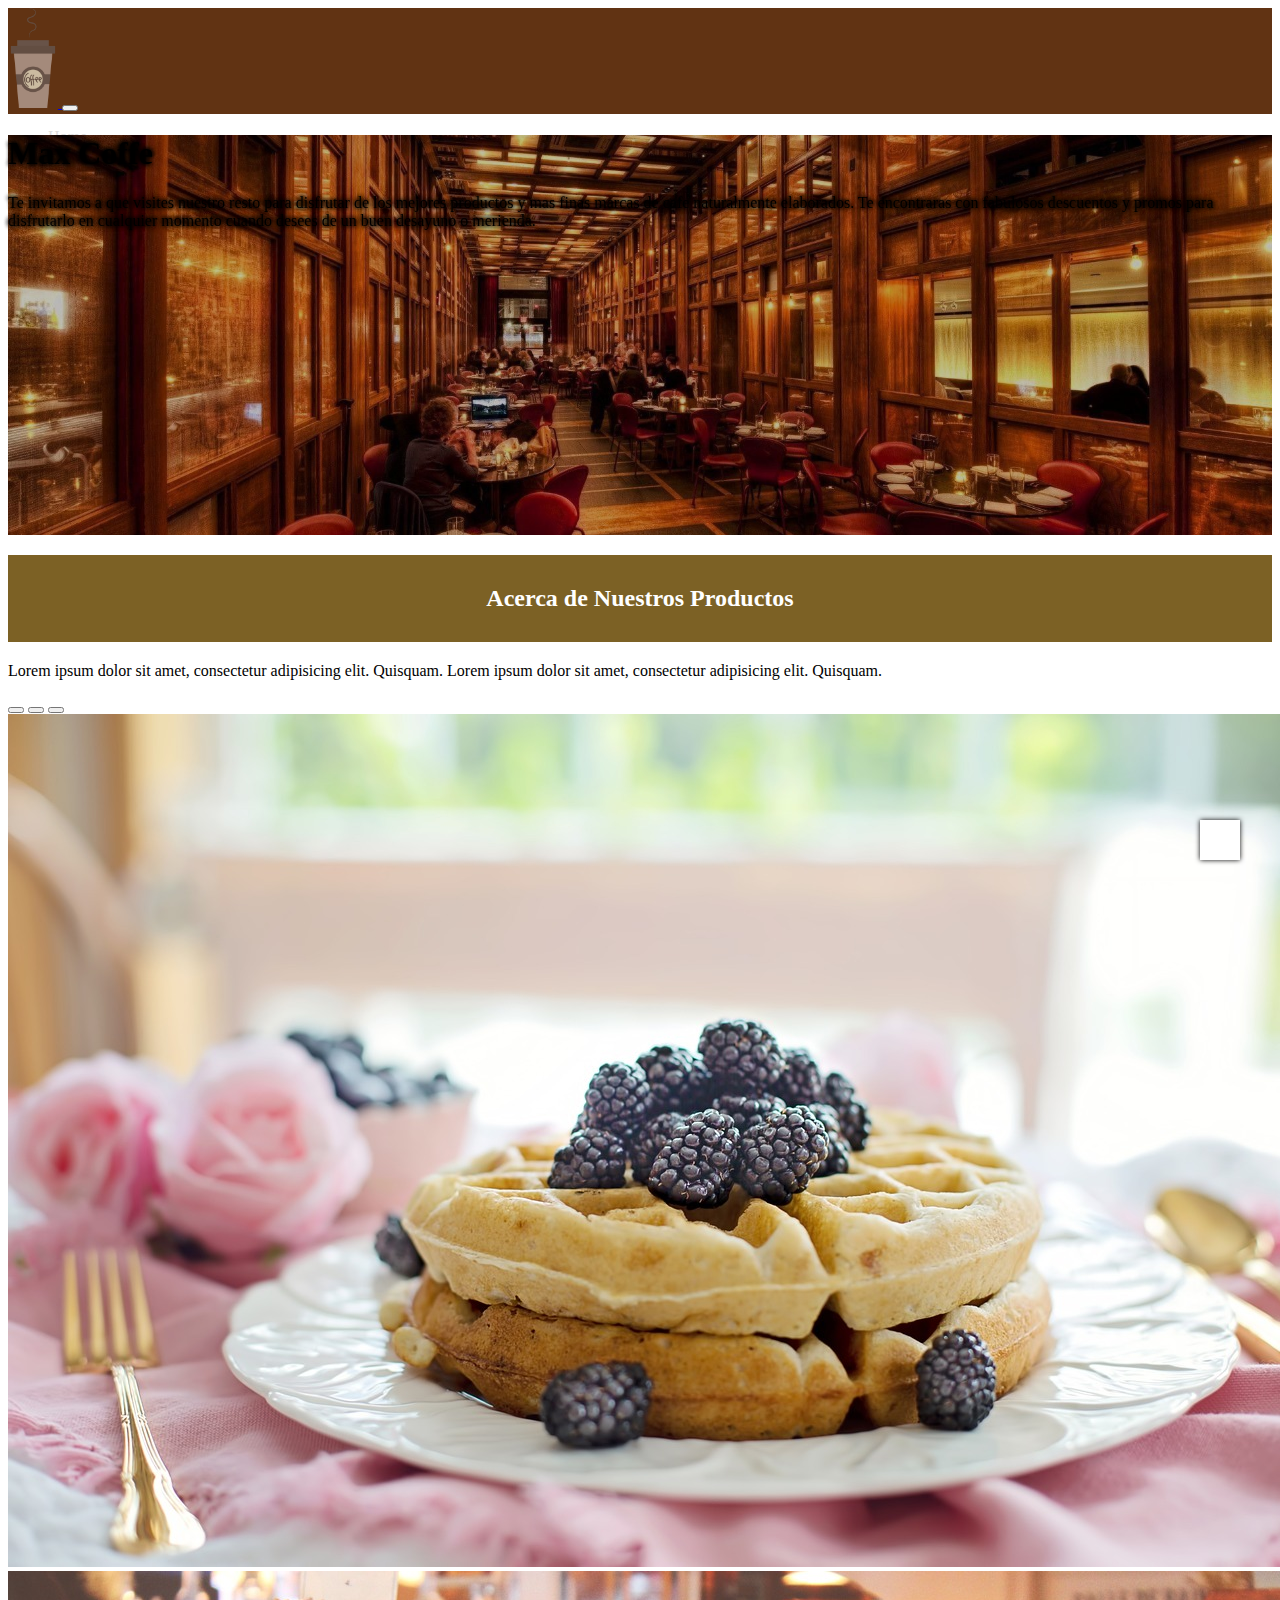
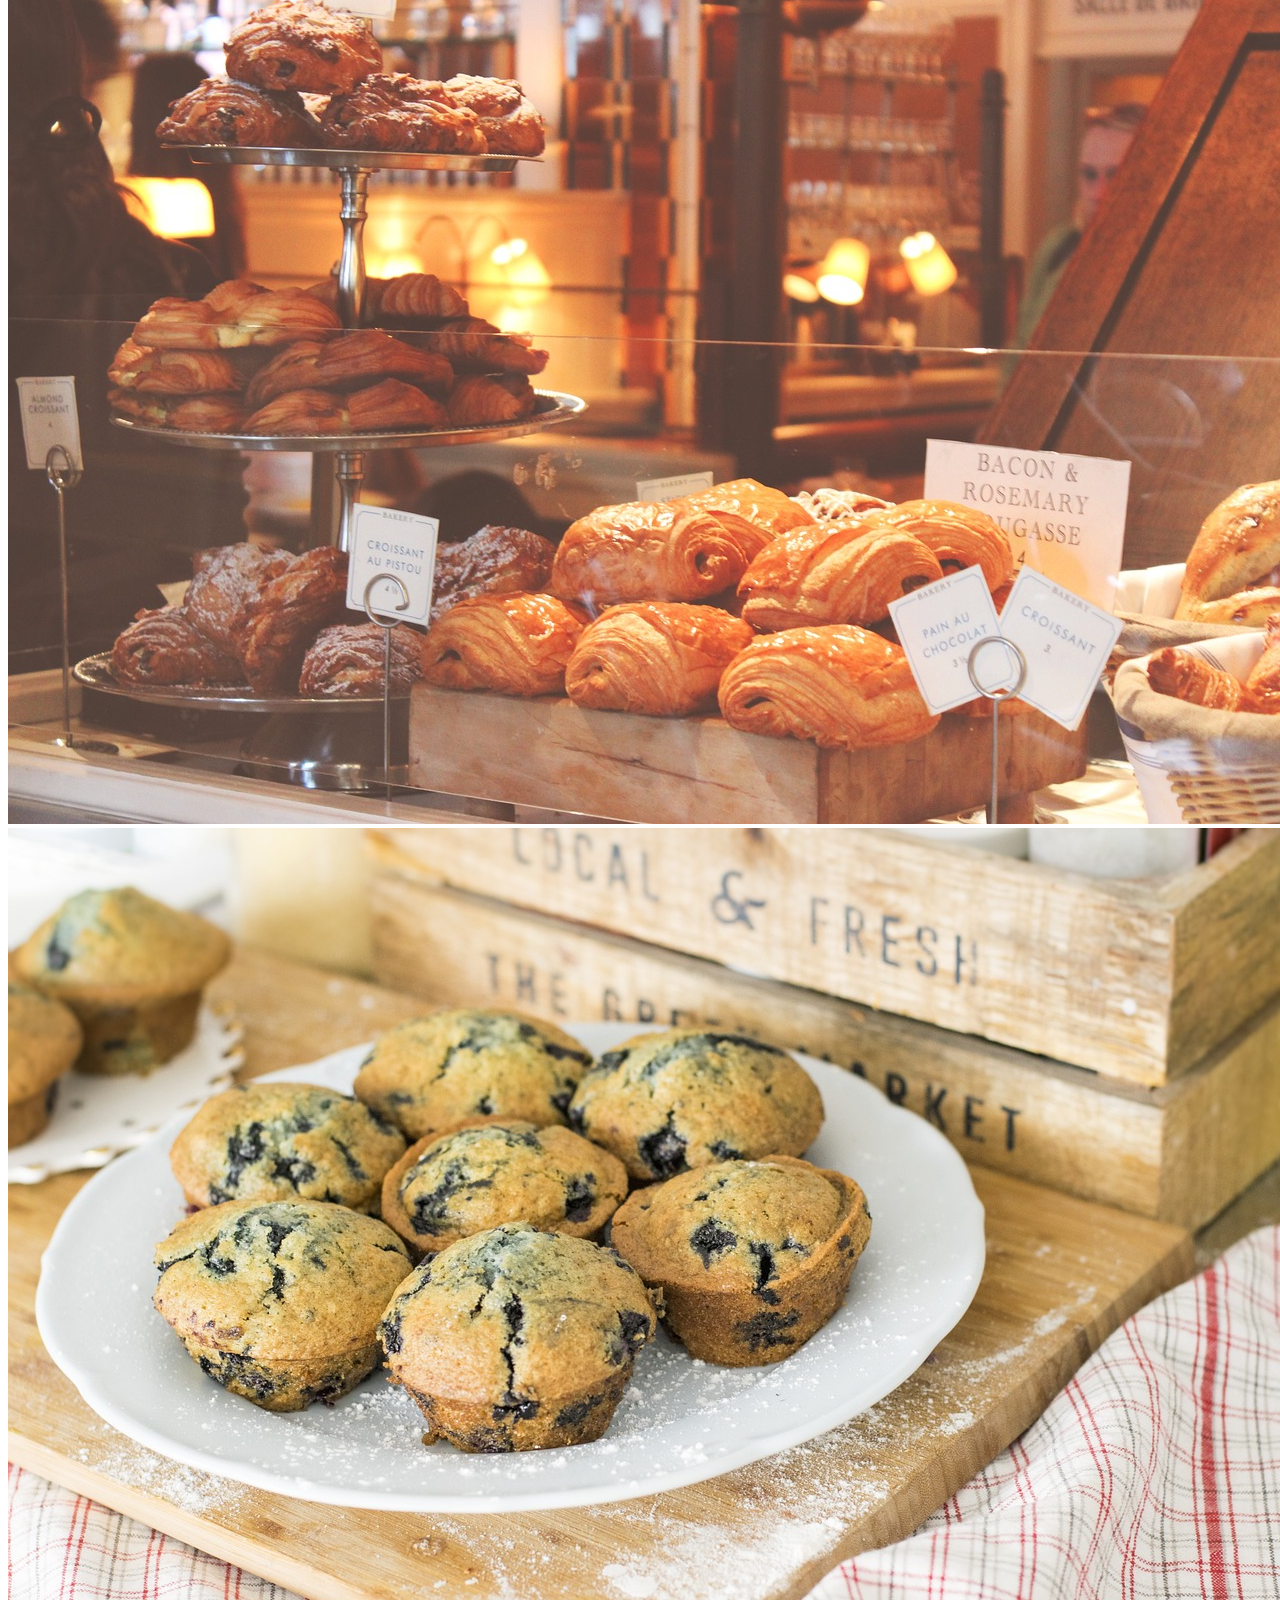
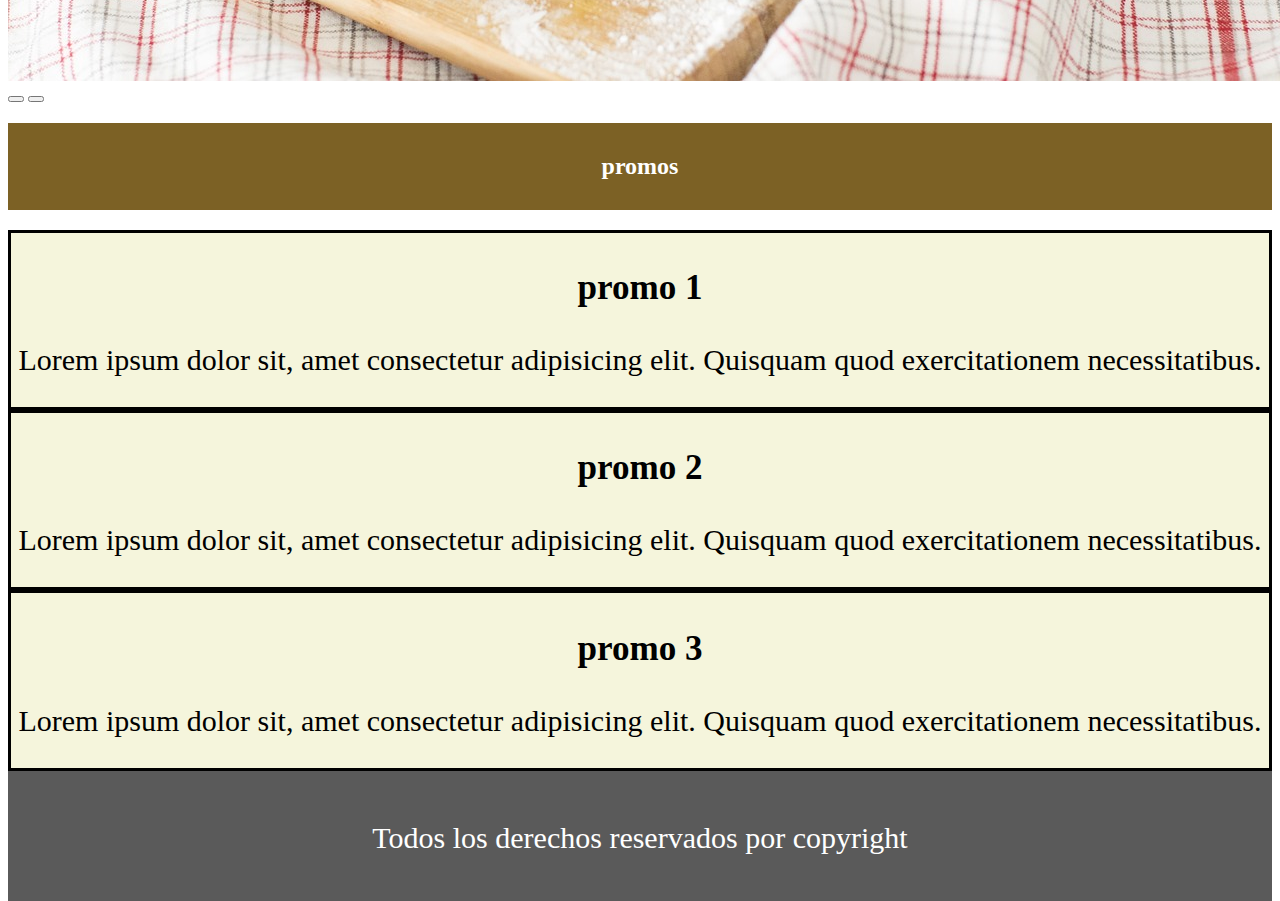
==== index.html @ f6bad023 "lanzando pagina de caffe" ====
<!DOCTYPE html>
<html lang="es">
  <head>
    <meta charset="UTF-8" />
    <meta name="viewport" content="width=device-width, initial-scale=1.0" />
    <!--bs inicia-->
    <link
      href="https://cdn.jsdelivr.net/npm/bootstrap@5.1.3/dist/css/bootstrap.min.css"
      rel="stylesheet"
      integrity="sha384-1BmE4kWBq78iYhFldvKuhfTAU6auU8tT94WrHftjDbrCEXSU1oBoqyl2QvZ6jIW3"
      crossorigin="anonymous"
    />
    <!--bs fin-->
    <link rel="stylesheet" href="estilos.css"/> <link rel="stylesheet" href="https://cdnjs.cloudflare.com/ajax/libs/font-awesome/6.4.0/css/all.min.css" integrity="sha512-iecdLmaskl7CVkqkXNQ/ZH/XLlvWZOJyj7Yy7tcenmpD1ypASozpmT/E0iPtmFIB46ZmdtAc9eNBvH0H/ZpiBw==" crossorigin="anonymous" referrerpolicy="no-referrer" />
    <title>max coffe</title>
  </head>
  <body>
    <!-- navbar inicia -->
    <nav class="navbar navbar-expand-sm navbar-dark">
        <div class="container-fluid">

          <a class="navbar-brand" href="#"><img src="img/coffee-ge6f88da75_1280.png" alt="">
        
        </a>
          <button class="navbar-toggler" type="button" data-bs-toggle="collapse" data-bs-target="#collapsibleNavbar">
            <span class="navbar-toggler-icon"></span>
          </button>
          <div class="collapse navbar-collapse d-flex justify-content-end" 
          id="collapsibleNavbar">
            <ul class="navbar-nav">
              <li class="nav-item">
                <a class="nav-link" href="./index.html">Home</a>
              </li>
              <li class="nav-item">
                <a class="nav-link" href="./html/contacts.html">contacts</a>
              </li>
              <li class="nav-item">
                <a class="nav-link" href="./html/products.html">products</a>
              </li>
              <li class="nav-item">
                <a class="nav-link" href="./html/login.html">login</a>
              </li>
              <li class="nav-item">
                <a class="nav-link" href="./html/nosotros.html">Nosotros</a>
              </li>
              </ul>
          </div>
        </div>
      </nav>
    <!-- navbar fin -->
    <!-- jumbotron inicia -->
    <div class="p-5 text-white jumbotron">
  <h1>Max Coffe</h1>
  <p>Te invitamos a que visites nuestro resto para disfrutar de los mejores productos 
    y mas finas marcas de cafe naturalmente elaborados. Te encontraras con fabulosos descuentos y promos
  para disfrutarlo en cualquier momento cuando desees de un buen desayuno o merienda.
</p>
</div>
<!-- jumbotron fin -->

<h2>Acerca de Nuestros Productos</h2>
  <p>Lorem ipsum dolor sit amet, consectetur adipisicing elit. Quisquam.
    Lorem ipsum dolor sit amet, consectetur adipisicing elit. Quisquam.
  </p>

<div class="container-fluid">
  <div class="row">
    <div class="nleft col-sm-6"></div>
    <div class="nright col-sm-6">

</div>

<!-- Carousel inicia-->
<div id="demo" class="carousel slide" data-bs-ride="carousel">

  <!-- Indicators/dots -->
  <div class="carousel-indicators">
    <button type="button" data-bs-target="#demo" data-bs-slide-to="0" class="active"></button>
    <button type="button" data-bs-target="#demo" data-bs-slide-to="1"></button>
    <button type="button" data-bs-target="#demo" data-bs-slide-to="2"></button>
  </div>

  <!-- The slideshow/carousel -->
  <div class="carousel-inner">
    <div class="carousel-item active">
      <img src="img/waffles-5192625_1280.jpg" alt="Los Angeles" class="d-block w-100">
    </div>
    <div class="carousel-item">
      <img src="img/breads-1867459_1280.jpg" alt="Chicago" class="d-block w-100">
    </div>
    <div class="carousel-item">
      <img src="img/blueberry-muffins-2136749_1280.jpg" alt="New York" class="d-block w-100">
    </div>
  </div>

  <!-- Left and right controls/icons -->
  <button class="carousel-control-prev" type="button" data-bs-target="#demo" data-bs-slide="prev">
    <span class="carousel-control-prev-icon"></span>
  </button>
  <button class="carousel-control-next" type="button" data-bs-target="#demo" data-bs-slide="next">
    <span class="carousel-control-next-icon"></span>
  </button>
  <!-- carousel fin -->

  <!--promos inicia-->
  <h2>promos</h2>
  <div class="container-fluid">
    <div class="row">
      <!--articulo inicia-->
      <article class="col-sm-6 col-md-4">
        <h3>promo 1</h3>
        <i class="fa-solid fa-basket-shopping"></i>
        <p>Lorem ipsum dolor sit, amet consectetur adipisicing elit. Quisquam quod exercitationem necessitatibus.</p>
        <!--articulo fin-->

    
      
    <!--articulo inicia-->
    </article>
      <article class="col-sm-6 col-md-4">
        <h3>promo 2</h3>
        <i class="fa-solid fa-basket-shopping"></i>
        <p>Lorem ipsum dolor sit, amet consectetur adipisicing elit. Quisquam quod exercitationem necessitatibus.</p>
      </article>
      <!--articulo fin-->


    <!--articulo inicia-->
      <article class="col-sm-6 col-md-4">
        <h3>promo 3</h3>
        <i class="fa-solid fa-basket-shopping"></i>
        <p>Lorem ipsum dolor sit, amet consectetur adipisicing elit. Quisquam quod exercitationem necessitatibus.</p>
      </article>
      <!--articulo fin-->
    </div>

  <!--promos fin-->


    <!--bs inica-->
    <script
      src="https://cdn.jsdelivr.net/npm/bootstrap@5.1.3/dist/js/bootstrap.bundle.min.js"
      integrity="sha384-ka7Sk0Gln4gmtz2MlQnikT1wXgYsOg+OMhuP+IlRH9sENBO0LRn5q+8nbTov4+1p"
      crossorigin="anonymous"
    ></script>
    <!--bs fin-->

    <!--foteer/final-->
    <footer>
      <p>Todos los derechos reservados por copyright</p>
      <div class="redes">
          <i class="fa-brands fa-facebook"></i>
          <i class="fa-brands fa-twitter"></i>
          <i class="fa-brands fa-linkedin"></i>
      </div>
  </footer>
  <a href="#" class="subir">
      <i class="fa-solid fa-chevron-up"></i>
  </a>




  </body>
</html>
---- estilos.css ----
.navbar{
    height: 106px;
    background-color:rgb(97, 51, 19)

}

.navbar-brand img{
    height: 100px;

}
.nav-link{
    color: gainsboro !important
}
.jumbotron{
    height: 400px;
    width: 100%;
    background-image: url(img/15487-cafe.jpg);
    background-size: cover;
    background-position: center;
    filter: brightness(75%);
    text-shadow: 0 0 5px #000, 0 0 5px #000, 0 0 5px #000;

}

h2{
    text-align:center;
    background-color: rgb(124, 97, 37);
    color: rgb(255, 255, 255);
    padding: 30px;
}
.carousel{
    justify-content: center !important; 
    height: 800px;
    width: 100%;
}
article{
    border: 3px solid #000;
    background-color: beige;
    text-align: center;

}

article{
    font-size: 30px;
}


/*footer*/
footer {
    display:grid;
    place-items:center;
    padding: 50px 0;
    height: 100%;
    background-color: rgb(232, 168, 168);
}
footer{
    background-color:#5a5a5a;
    color: #ffffff;
    text-align: center;
    font-size: 30px;
    height: 90px;
    padding: 20px;
    
}

footer p{
    margin-bottom: 30px;
}

footer i{
    color: black;
    font-size: 50px;
    letter-spacing: 30px;
}

.subir{
    height: 40px;
    width: 40px;
    background-color:rgb(255, 255, 255);
    color: #000000;
    position: fixed;
    bottom: 40px;
    right: 40px;
    text-align: center;
    line-height: 40px;
    font-size: 28px;
    box-shadow: 0 0 5px #000000;
}



@media only screen and (min-width:0) and (max-width:576px) {
    .navbar-collapse{
        background-color: rgba(97, 51, 19, 0);
        display: flex;
        justify-content: center !important; 
    }
    
}
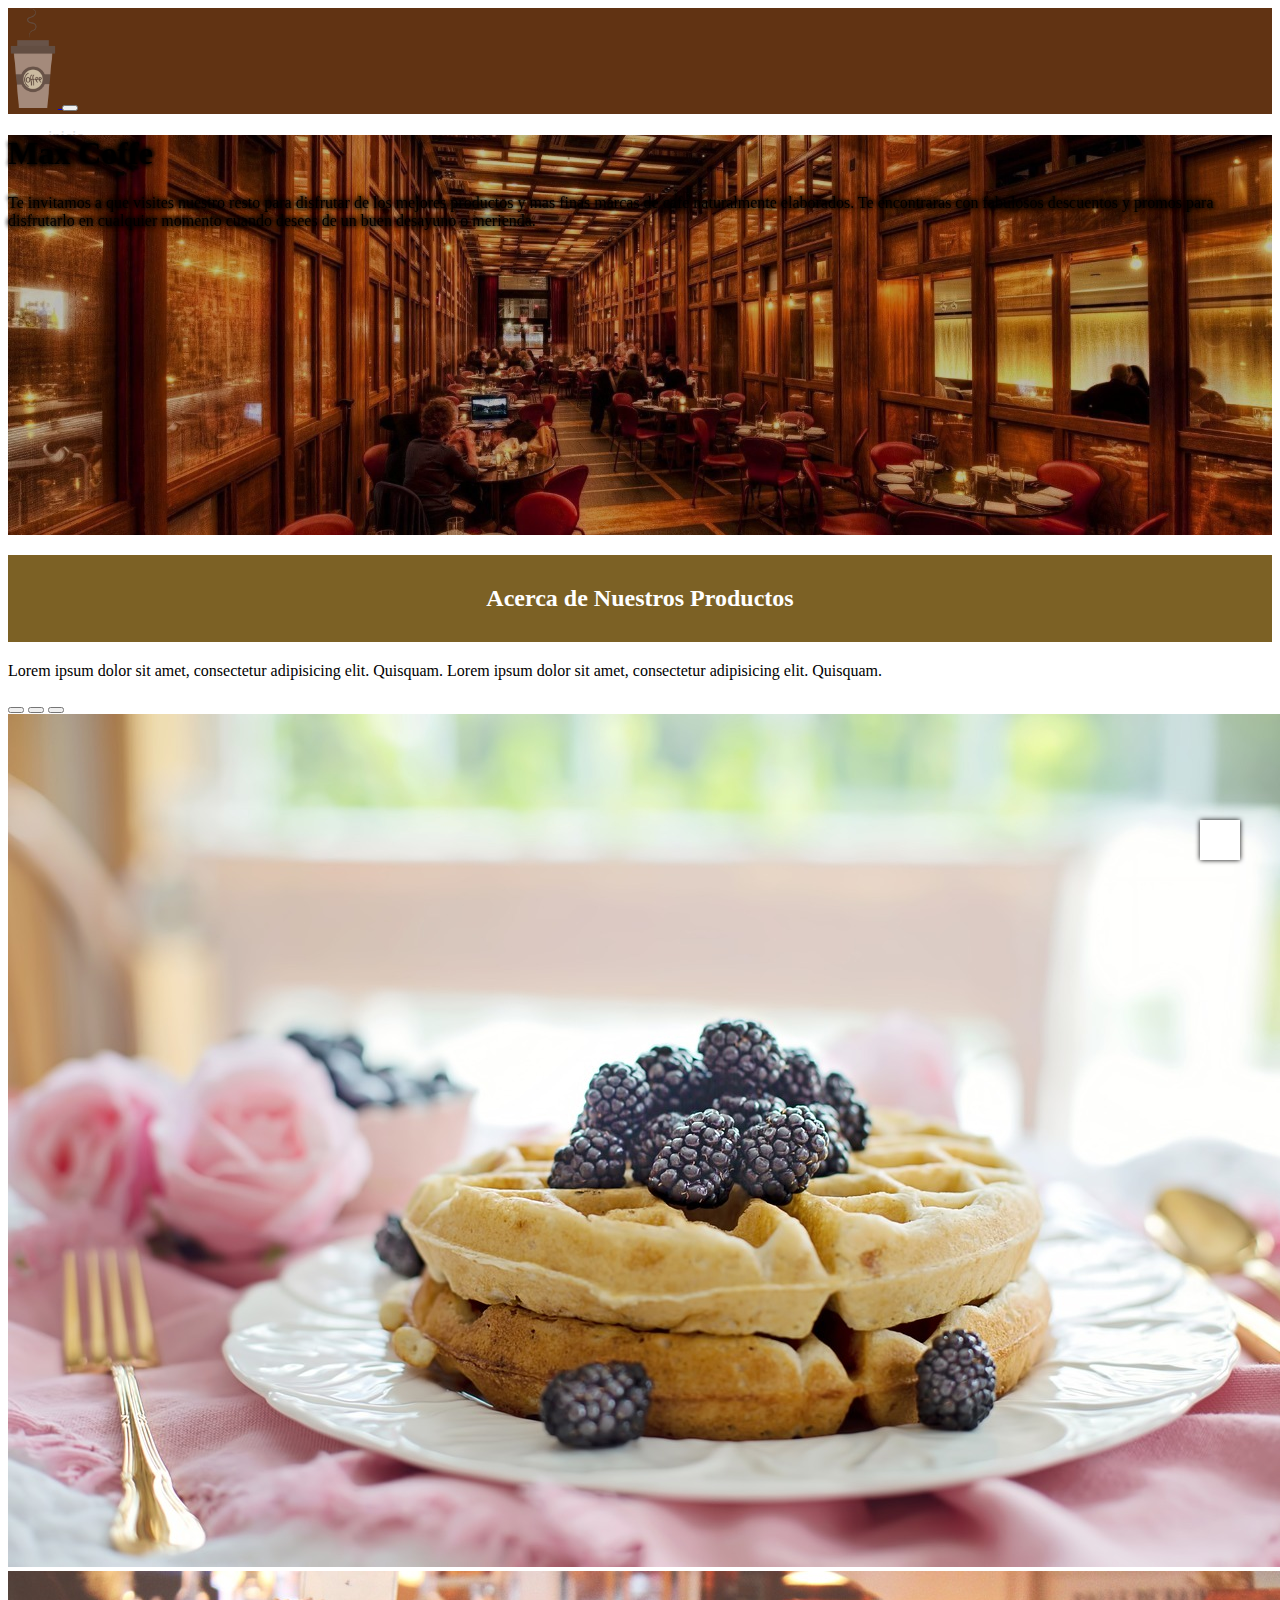
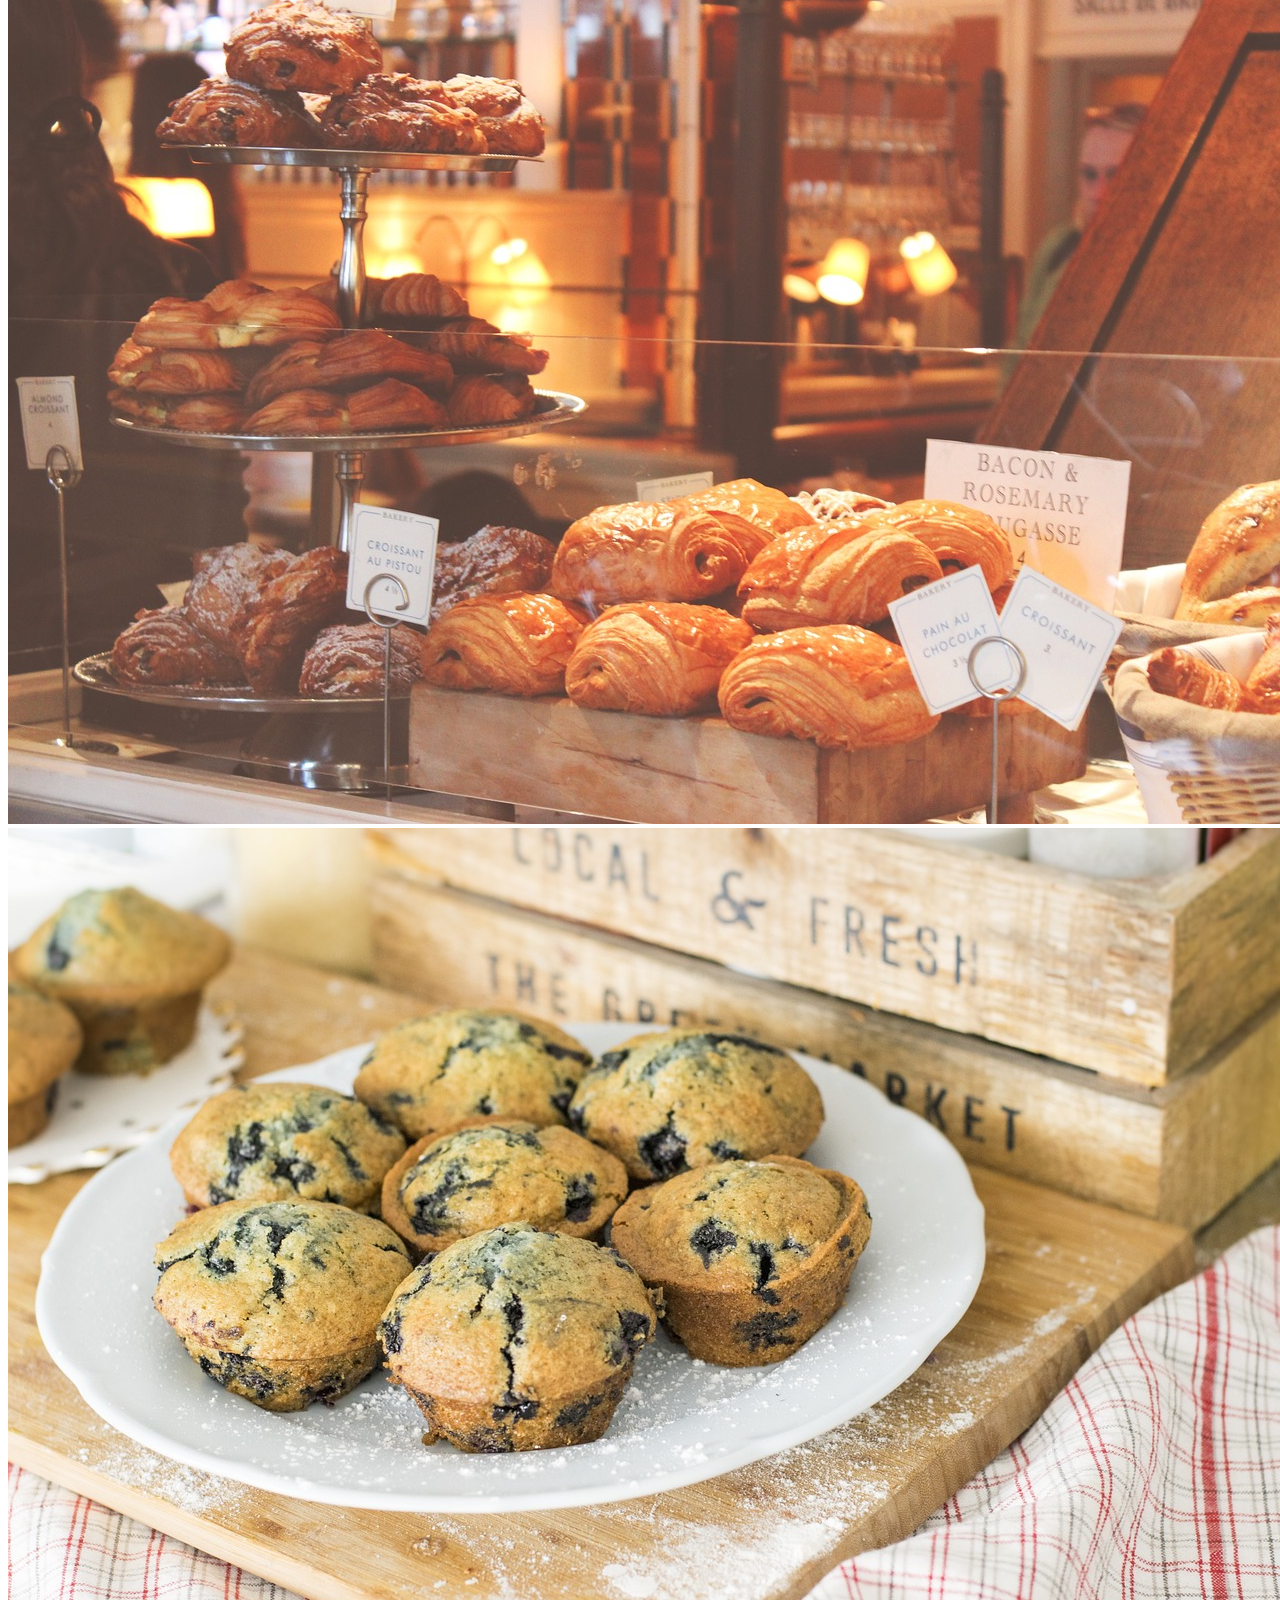
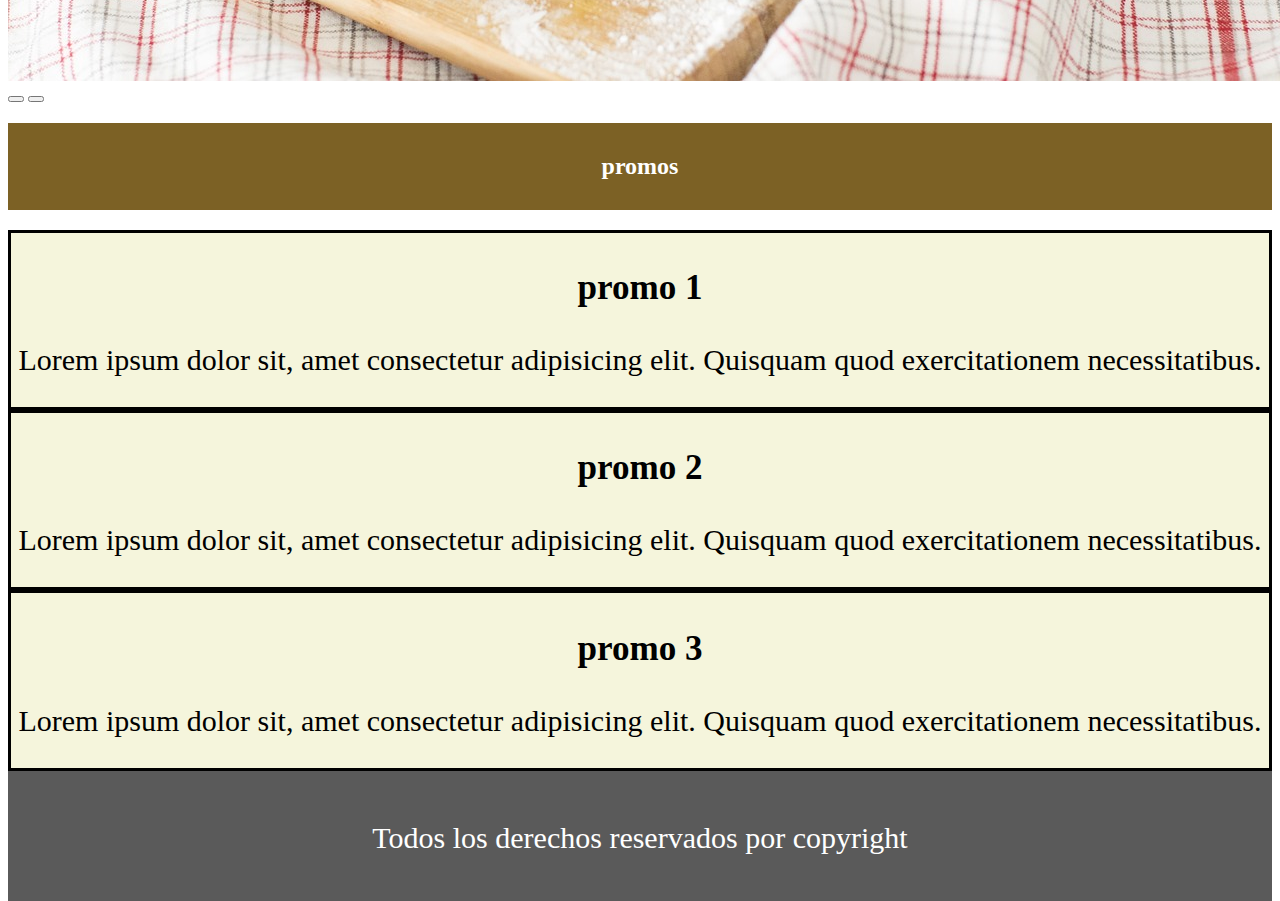
==== commit 1bc13003: "segunda entrega" ====
--- a/index.html
+++ b/index.html
@@ -11,41 +11,45 @@
       crossorigin="anonymous"
     />
     <!--bs fin-->
-    <link rel="stylesheet" href="estilos.css"/> <link rel="stylesheet" href="https://cdnjs.cloudflare.com/ajax/libs/font-awesome/6.4.0/css/all.min.css" integrity="sha512-iecdLmaskl7CVkqkXNQ/ZH/XLlvWZOJyj7Yy7tcenmpD1ypASozpmT/E0iPtmFIB46ZmdtAc9eNBvH0H/ZpiBw==" crossorigin="anonymous" referrerpolicy="no-referrer" />
+    <link rel="stylesheet" href="./estilos.css"/> <link rel="stylesheet" href="https://cdnjs.cloudflare.com/ajax/libs/font-awesome/6.4.0/css/all.min.css" integrity="sha512-iecdLmaskl7CVkqkXNQ/ZH/XLlvWZOJyj7Yy7tcenmpD1ypASozpmT/E0iPtmFIB46ZmdtAc9eNBvH0H/ZpiBw==" crossorigin="anonymous" referrerpolicy="no-referrer" />
     <title>max coffe</title>
   </head>
-  <body>
+<body>
     <!-- navbar inicia -->
-    <nav class="navbar navbar-expand-sm navbar-dark">
+    <nav class="navbar navbar-expand-lg navbar-dark  fixed-top">
         <div class="container-fluid">
 
           <a class="navbar-brand" href="#"><img src="img/coffee-ge6f88da75_1280.png" alt="">
         
         </a>
-          <button class="navbar-toggler" type="button" data-bs-toggle="collapse" data-bs-target="#collapsibleNavbar">
-            <span class="navbar-toggler-icon"></span>
+
+          <button class="navbar-toggler" type="button" data-bs-toggle="collapse" data-bs-target="#collapsibleNavbar"
+              aria-controls="navbarS" aria-expanded="false" aria-label="Toggle navigation">
+              <span class="navbar-toggler-icon"></span>
           </button>
-          <div class="collapse navbar-collapse d-flex justify-content-end" 
-          id="collapsibleNavbar">
-            <ul class="navbar-nav">
+          <div class="collapse navbar-collapse " id="collapsibleNavbar">
+            <ul class="navbar-nav ">
               <li class="nav-item">
-                <a class="nav-link" href="./index.html">Home</a>
+                <a href="./index.html" class="nav-link">inicio</a>
               </li>
               <li class="nav-item">
-                <a class="nav-link" href="./html/contacts.html">contacts</a>
+                <a href="./html/products.html" class="nav-link">productos</a>
               </li>
               <li class="nav-item">
-                <a class="nav-link" href="./html/products.html">products</a>
+                <a href="./html/nosotros.html" class="nav-link">Nosotros</a>
               </li>
               <li class="nav-item">
-                <a class="nav-link" href="./html/login.html">login</a>
+                <a href="./html/contacts.html" class="nav-link">Contacto</a>
               </li>
               <li class="nav-item">
-                <a class="nav-link" href="./html/nosotros.html">Nosotros</a>
+                <a href="./html/login.html" class="nav-link">Login</a>
               </li>
-              </ul>
+            </ul>
+    
           </div>
+    
         </div>
+    
       </nav>
     <!-- navbar fin -->
     <!-- jumbotron inicia -->
@@ -54,31 +58,31 @@
   <p>Te invitamos a que visites nuestro resto para disfrutar de los mejores productos 
     y mas finas marcas de cafe naturalmente elaborados. Te encontraras con fabulosos descuentos y promos
   para disfrutarlo en cualquier momento cuando desees de un buen desayuno o merienda.
-</p>
-</div>
+  </p>
+  </div>
 <!-- jumbotron fin -->
 
-<h2>Acerca de Nuestros Productos</h2>
-  <p>Lorem ipsum dolor sit amet, consectetur adipisicing elit. Quisquam.
-    Lorem ipsum dolor sit amet, consectetur adipisicing elit. Quisquam.
-  </p>
+  <h2>Acerca de Nuestros Productos</h2>
+    <p>Lorem ipsum dolor sit amet, consectetur adipisicing elit. Quisquam.
+      Lorem ipsum dolor sit amet, consectetur adipisicing elit. Quisquam.
+    </p>
 
-<div class="container-fluid">
-  <div class="row">
-    <div class="nleft col-sm-6"></div>
-    <div class="nright col-sm-6">
+  <div class="container-fluid">
+    <div class="row">
+      <div class="nleft col-sm-6"></div>
+      <div class="nright col-sm-6">
 
-</div>
+  </div>
 
-<!-- Carousel inicia-->
-<div id="demo" class="carousel slide" data-bs-ride="carousel">
+  <!-- Carousel inicia-->
+  <div id="demo" class="carousel slide" data-bs-ride="carousel">
 
-  <!-- Indicators/dots -->
-  <div class="carousel-indicators">
-    <button type="button" data-bs-target="#demo" data-bs-slide-to="0" class="active"></button>
-    <button type="button" data-bs-target="#demo" data-bs-slide-to="1"></button>
-    <button type="button" data-bs-target="#demo" data-bs-slide-to="2"></button>
-  </div>
+    <!-- Indicators/dots -->
+    <div class="carousel-indicators">
+      <button type="button" data-bs-target="#demo" data-bs-slide-to="0" class="active"></button>
+      <button type="button" data-bs-target="#demo" data-bs-slide-to="1"></button>
+      <button type="button" data-bs-target="#demo" data-bs-slide-to="2"></button>
+    </div>
 
   <!-- The slideshow/carousel -->
   <div class="carousel-inner">
@@ -138,12 +142,7 @@
 
 
     <!--bs inica-->
-    <script
-      src="https://cdn.jsdelivr.net/npm/bootstrap@5.1.3/dist/js/bootstrap.bundle.min.js"
-      integrity="sha384-ka7Sk0Gln4gmtz2MlQnikT1wXgYsOg+OMhuP+IlRH9sENBO0LRn5q+8nbTov4+1p"
-      crossorigin="anonymous"
-    ></script>
-    <!--bs fin-->
+
 
     <!--foteer/final-->
     <footer>
@@ -160,6 +159,11 @@
 
 
 
-
-  </body>
+    <script
+      src="https://cdn.jsdelivr.net/npm/bootstrap@5.1.3/dist/js/bootstrap.bundle.min.js"
+      integrity="sha384-ka7Sk0Gln4gmtz2MlQnikT1wXgYsOg+OMhuP+IlRH9sENBO0LRn5q+8nbTov4+1p"
+      crossorigin="anonymous"
+    ></script>
+    <!--bs fin-->
+</body>
 </html>
